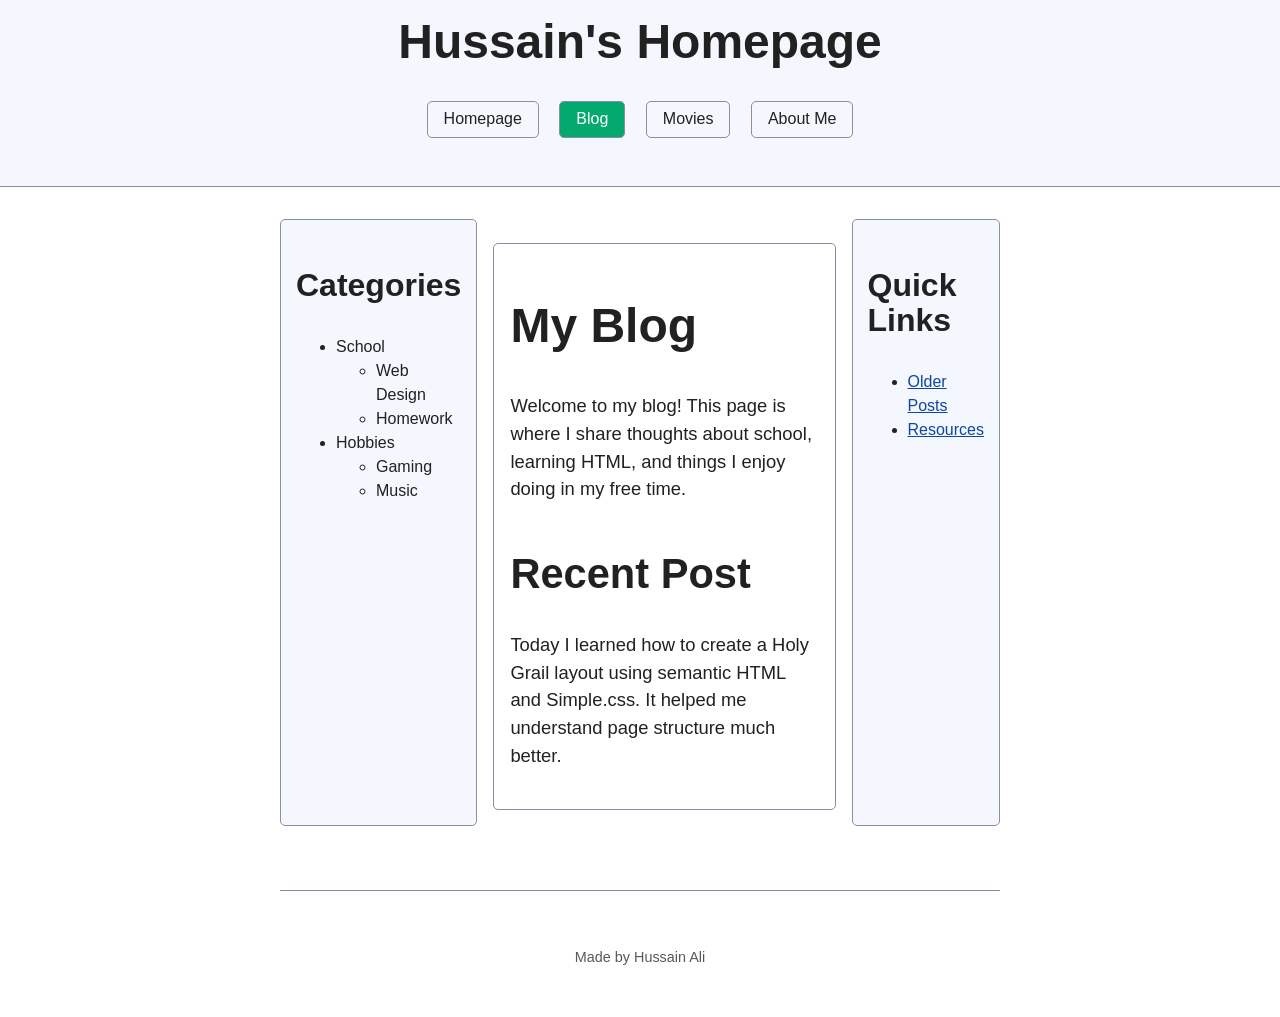
==== blog.html @ d137a2ad "Added all new changes at once for new files, scripts, styles" ====
<!DOCTYPE html>
<html lang="en">
<head>
    <meta charset="UTF-8">
    <meta name="viewport" content="width=device-width, initial-scale=1.0">
    <title>About me</title>
    <link rel="stylesheet" href="css/simple.css">
    <link rel="stylesheet" href="style.css">
</head>
<body>
    <header>
        <h1 class="tracking-in-contract-bck-top">Hussain's Homepage</h1>
        <div class="topnav">
            <nav>
                <a href="index.html" title="Homepage">Homepage</a>
                <a class="active" href="blog.html" title="Blog">Blog</a>
                <a href="movies.html" title="Table">Movies</a>
                <a href="aboutme.html" title="About Me">About Me</a>
            </nav>
        </div>
    </header>
    <div class="layout">
        <aside>
            <h3>Categories</h3>
            <ul>
                <li>School
                    <ul>
                        <li>Web Design</li>
                        <li>Homework</li>
                    </ul>
                </li>
                <li>Hobbies
                    <ul>
                        <li>Gaming</li>
                        <li>Music</li>
                    </ul>
                </li>
            </ul>
        </aside>

        <main>
            <article>
                <h1>My Blog</h1>
                <p>
                    Welcome to my blog! This page is where I share thoughts about school,
                    learning HTML, and things I enjoy doing in my free time.
                </p>

                <h2>Recent Post</h2>
                <p>
                    Today I learned how to create a Holy Grail layout using semantic HTML
                    and Simple.css. It helped me understand page structure much better.
                </p>
            </article>
        </main>

        <aside>
            <h3>Quick Links</h3>
            <ul>
                <li><a href="#">Older Posts</a></li>
                <li><a href="#">Resources</a></li>
            </ul>
        </aside>
    </div>
    <footer>
        <p>Made by Hussain Ali</p>
    </footer>

</body>
</html>
---- css/simple.css ----
/* Global variables. */
:root {
  /* Set sans-serif & mono fonts */
  --sans-font: -apple-system, BlinkMacSystemFont, "Avenir Next", Avenir,
    "Nimbus Sans L", Roboto, "Noto Sans", "Segoe UI", Arial, Helvetica,
    "Helvetica Neue", sans-serif;
  --serif-font: ui-serif, Georgia, Cambria, "Times New Roman", Times, serif;
  --mono-font: Consolas, Menlo, Monaco, "Andale Mono", "Ubuntu Mono", monospace;
  --standard-border-radius: 5px;
  --border-width: 1px;

  /* Default (light) theme */
  --bg: #fff;
  --accent-bg: #f5f7ff;
  --text: #212121;
  --text-light: #585858;
  --border: #898EA4;
  --accent: #0d47a1;
  --accent-hover: #1266e2;
  --accent-text: var(--bg);
  --code: #d81b60;
  --preformatted: #444;
  --marked: #ffdd33;
  --disabled: #efefef;
}

/* Dark theme */
@media (prefers-color-scheme: dark) {
  :root {
    color-scheme: dark;
    --bg: #212121;
    --accent-bg: #2b2b2b;
    --text: #dcdcdc;
    --text-light: #ababab;
    --accent: #ffb300;
    --accent-hover: #ffe099;
    --accent-text: var(--bg);
    --code: #f06292;
    --preformatted: #ccc;
    --disabled: #111;
  }
  /* Add a bit of transparency so light media isn't so glaring in dark mode */
  img,
  video {
    opacity: 0.8;
  }
}

/* Reset box-sizing */
*, *::before, *::after {
  box-sizing: border-box;
}

/* Reset default appearance */
textarea,
select,
input,
progress {
  appearance: none;
  -webkit-appearance: none;
  -moz-appearance: none;
}

html {
  /* Set the font globally */
  font-family: var(--sans-font);
  scroll-behavior: smooth;
}

/* Make the body a nice central block */
body {
  color: var(--text);
  background-color: var(--bg);
  font-size: 1.15rem;
  line-height: 1.5;
  display: grid;
  grid-template-columns: 1fr min(45rem, 90%) 1fr;
  margin: 0;
}
body > * {
  grid-column: 2;
}

/* Make the header bg full width, but the content inline with body */
body > header {
  background-color: var(--accent-bg);
  border-bottom: var(--border-width) solid var(--border);
  text-align: center;
  padding: 0 0.5rem 2rem 0.5rem;
  grid-column: 1 / -1;
}

body > header > *:only-child {
  margin-block-start: 2rem;
}

body > header h1 {
  max-width: 1200px;
  margin: 1rem auto;
}

body > header p {
  max-width: 40rem;
  margin: 1rem auto;
}

/* Add a little padding to ensure spacing is correct between content and header nav */
main {
  padding-top: 1.5rem;
}

body > footer {
  margin-top: 4rem;
  padding: 2rem 1rem 1.5rem 1rem;
  color: var(--text-light);
  font-size: 0.9rem;
  text-align: center;
  border-top: var(--border-width) solid var(--border);
}

/* Format headers */
h1 {
  font-size: 3rem;
}

h2 {
  font-size: 2.6rem;
  margin-top: 3rem;
}

h3 {
  font-size: 2rem;
  margin-top: 3rem;
}

h4 {
  font-size: 1.44rem;
}

h5 {
  font-size: 1.15rem;
}

h6 {
  font-size: 0.96rem;
}

p {
  margin: 1.5rem 0;
}

/* Prevent long strings from overflowing container */
p, h1, h2, h3, h4, h5, h6 {
  overflow-wrap: break-word;
}

/* Fix line height when title wraps */
h1,
h2,
h3 {
  line-height: 1.1;
}

/* Reduce header size on mobile */
@media only screen and (max-width: 720px) {
  h1 {
    font-size: 2.5rem;
  }

  h2 {
    font-size: 2.1rem;
  }

  h3 {
    font-size: 1.75rem;
  }

  h4 {
    font-size: 1.25rem;
  }
}

/* Format links & buttons */
a,
a:visited {
  color: var(--accent);
}

a:hover {
  text-decoration: none;
}

button,
.button,
a.button, /* extra specificity to override a */
input[type="submit"],
input[type="reset"],
input[type="button"] {
  border: var(--border-width) solid var(--accent);
  background-color: var(--accent);
  color: var(--accent-text);
  padding: 0.5em;
  text-decoration: none;
  line-height: normal;
}

.button[aria-disabled="true"], 
input:disabled,
textarea:disabled,
select:disabled,
button[disabled] {
  cursor: not-allowed;
  background-color: var(--disabled);
  border-color: var(--disabled);
  color: var(--text-light);
}

input[type="range"] {
  padding: 0;
}

/* Set the cursor to '?' on an abbreviation and style the abbreviation to show that there is more information underneath */
abbr[title] {
  cursor: help;
  text-decoration-line: underline;
  text-decoration-style: dotted;
}

button:enabled:hover,
.button:not([aria-disabled="true"]):hover,
input[type="submit"]:enabled:hover,
input[type="reset"]:enabled:hover,
input[type="button"]:enabled:hover {
  background-color: var(--accent-hover);
  border-color: var(--accent-hover);
  cursor: pointer;
}

.button:focus-visible,
button:focus-visible:where(:enabled),
input:enabled:focus-visible:where(
  [type="submit"],
  [type="reset"],
  [type="button"]
) {
  outline: 2px solid var(--accent);
  outline-offset: 1px;
}

/* Format navigation */
header nav {
  font-size: 1rem;
  line-height: 2;
  padding: 1rem 0 0 0;
}

/* Use flexbox to allow items to wrap, as needed */
header nav ul,
header nav ol {
  align-content: space-around;
  align-items: center;
  display: flex;
  flex-direction: row;
  flex-wrap: wrap;
  justify-content: center;
  list-style-type: none;
  margin: 0;
  padding: 0;
}

/* List items are inline elements, make them behave more like blocks */
header nav ul li,
header nav ol li {
  display: inline-block;
}

header nav a,
header nav a:visited {
  margin: 0 0.5rem 1rem 0.5rem;
  border: var(--border-width) solid var(--border);
  border-radius: var(--standard-border-radius);
  color: var(--text);
  display: inline-block;
  padding: 0.1rem 1rem;
  text-decoration: none;
}

header nav a:hover,
header nav a.current,
header nav a[aria-current="page"],
header nav a[aria-current="true"] {
  background: var(--bg);
  border-color: var(--accent);
  color: var(--accent);
  cursor: pointer;
}

/* Reduce nav side on mobile */
@media only screen and (max-width: 720px) {
  header nav a {
    border: none;
    padding: 0;
    text-decoration: underline;
    line-height: 1;
  }

  header nav a.current {
    background: none;
  }
}

/* Consolidate box styling */
aside, details, pre, progress {
  background-color: var(--accent-bg);
  border: var(--border-width) solid var(--border);
  border-radius: var(--standard-border-radius);
  margin-bottom: 1rem;
}

aside {
  font-size: 1rem;
  width: 30%;
  padding: 0 15px;
  margin-inline-start: 15px;
  float: right;
}
*[dir="rtl"] aside {
  float: left;
}

/* Make aside full-width on mobile */
@media only screen and (max-width: 720px) {
  aside {
    width: 100%;
    float: none;
    margin-inline-start: 0;
  }
}

article, fieldset, dialog {
  border: var(--border-width) solid var(--border);
  padding: 1rem;
  border-radius: var(--standard-border-radius);
  margin-bottom: 1rem;
}

article h2:first-child,
section h2:first-child,
article h3:first-child,
section h3:first-child {
  margin-top: 1rem;
}

section {
  border-top: var(--border-width) solid var(--border);
  border-bottom: var(--border-width) solid var(--border);
  padding: 2rem 1rem;
  margin: 3rem 0;
}

/* Don't double separators when chaining sections */
section + section,
section:first-child {
  border-top: 0;
  padding-top: 0;
}

section + section {
  margin-top: 0;
}

section:last-child {
  border-bottom: 0;
  padding-bottom: 0;
}

details {
  padding: 0.7rem 1rem;
}

summary {
  cursor: pointer;
  font-weight: bold;
  padding: 0.7rem 1rem;
  margin: -0.7rem -1rem;
  word-break: break-word;
}

details[open] > summary + * {
  margin-top: 0;
}

details[open] > summary {
  margin-bottom: 0.5rem;
}

details[open] > :last-child {
  margin-bottom: 0;
}

/* Format tables */
table {
  border-collapse: collapse;
  margin: 1.5rem 0;
}

figure > table {
  width: max-content;
  margin: 0;
}

td,
th {
  border: var(--border-width) solid var(--border);
  text-align: start;
  padding: 0.5rem;
}

th {
  background-color: var(--accent-bg);
  font-weight: bold;
}

tr:nth-child(even) {
  /* Set every other cell slightly darker. Improves readability. */
  background-color: var(--accent-bg);
}

table caption {
  font-weight: bold;
  margin-bottom: 0.5rem;
}

/* Format forms */
textarea,
select,
input,
button,
.button {
  font-size: inherit;
  font-family: inherit;
  padding: 0.5em;
  margin-bottom: 0.5rem;
  border-radius: var(--standard-border-radius);
  box-shadow: none;
  max-width: 100%;
  display: inline-block;
}
textarea,
select,
input {
  color: var(--text);
  background-color: var(--bg);
  border: var(--border-width) solid var(--border);
}
label {
  display: block;
}
textarea:not([cols]) {
  width: 100%;
}

/* Add arrow to drop-down */
select:not([multiple]) {
  background-image: linear-gradient(45deg, transparent 49%, var(--text) 51%),
    linear-gradient(135deg, var(--text) 51%, transparent 49%);
  background-position: calc(100% - 15px), calc(100% - 10px);
  background-size: 5px 5px, 5px 5px;
  background-repeat: no-repeat;
  padding-inline-end: 25px;
}
*[dir="rtl"] select:not([multiple]) {
  background-position: 10px, 15px;
}

/* checkbox and radio button style */
input[type="checkbox"],
input[type="radio"] {
  vertical-align: middle;
  position: relative;
  width: min-content;
}

input[type="checkbox"] + label,
input[type="radio"] + label {
  display: inline-block;
}

input[type="radio"] {
  border-radius: 100%;
}

input[type="checkbox"]:checked,
input[type="radio"]:checked {
  background-color: var(--accent);
}

input[type="checkbox"]:checked::after {
  /* Creates a rectangle with colored right and bottom borders which is rotated to look like a check mark */
  content: " ";
  width: 0.2em;
  height: 0.4em;
  border-radius: 0;
  position: absolute;
  top: 0.04em;
  left: 0.18em;
  background-color: transparent;
  border-right: solid var(--bg) 0.08em;
  border-bottom: solid var(--bg) 0.08em;
  font-size: 1.8em;
  transform: rotate(45deg);
}
input[type="radio"]:checked::after {
  /* creates a colored circle for the checked radio button  */
  content: " ";
  width: 0.3em;
  height: 0.3em;
  border-radius: 100%;
  position: absolute;
  top: 0.125em;
  background-color: var(--bg);
  left: 0.125em;
  font-size: 1.8em;
}

/* Makes input fields wider on smaller screens */
@media only screen and (max-width: 720px) {
  textarea,
  select,
  input {
    width: 100%;
  }
}

/* Set a height for color input */
input[type="color"] {
  height: 2.5rem;
  padding:  0.2rem;
}

/* do not show border around file selector button */
input[type="file"] {
  border: 0;
}

/* Misc body elements */
hr {
  border: none;
  height: var(--border-width);
  background: var(--border);
  margin: 1rem auto;
}

mark {
  padding: 2px 5px;
  border-radius: var(--standard-border-radius);
  background-color: var(--marked);
  color: black;
}

mark a {
  color: var(--accent);
}

img,
video {
  max-width: 100%;
  height: auto;
  border-radius: var(--standard-border-radius);
}

figure {
  margin: 0;
  display: block;
  overflow-x: auto;
}

figure > img,
figure > picture > img {
  display: block;
  margin-inline: auto;
}

figcaption {
  position: sticky;
  left: 0;
  text-align: center;
  font-size: 0.9rem;
  color: var(--text-light);
  margin-block: 1rem;
}

blockquote {
  margin-inline-start: 2rem;
  margin-inline-end: 0;
  margin-block: 2rem;
  padding: 0.4rem 0.8rem;
  border-inline-start: 0.35rem solid var(--accent);
  color: var(--text-light);
  font-style: italic;
}

cite {
  font-size: 0.9rem;
  color: var(--text-light);
  font-style: normal;
}

dt {
    color: var(--text-light);
}

/* Use mono font for code elements */
code,
pre,
pre span,
kbd,
samp {
  font-family: var(--mono-font);
  color: var(--code);
}

kbd {
  color: var(--preformatted);
  border: var(--border-width) solid var(--preformatted);
  border-bottom: 3px solid var(--preformatted);
  border-radius: var(--standard-border-radius);
  padding: 0.1rem 0.4rem;
}

pre {
  padding: 1rem 1.4rem;
  max-width: 100%;
  overflow: auto;
  color: var(--preformatted);
}

/* Fix embedded code within pre */
pre code {
  color: var(--preformatted);
  background: none;
  margin: 0;
  padding: 0;
}

/* Progress bars */
/* Declarations are repeated because you */
/* cannot combine vendor-specific selectors */
progress {
  width: 100%;
}

progress:indeterminate {
  background-color: var(--accent-bg);
}

progress::-webkit-progress-bar {
  border-radius: var(--standard-border-radius);
  background-color: var(--accent-bg);
}

progress::-webkit-progress-value {
  border-radius: var(--standard-border-radius);
  background-color: var(--accent);
}

progress::-moz-progress-bar {
  border-radius: var(--standard-border-radius);
  background-color: var(--accent);
  transition-property: width;
  transition-duration: 0.3s;
}

progress:indeterminate::-moz-progress-bar {
  background-color: var(--accent-bg);
}

dialog {
  background-color: var(--bg);
  max-width: 40rem;
  margin: auto;
}

dialog::backdrop {
  background-color: var(--bg);
  opacity: 0.8;
}

@media only screen and (max-width: 720px) {
  dialog {
    max-width: calc(100vw - 2rem);
  }
}

/* Superscript & Subscript */
/* Prevent scripts from affecting line-height. */
sup, sub {
  vertical-align: baseline;
  position: relative;
}

sup {
  top: -0.4em;
}

sub { 
  top: 0.3em; 
}

/* Classes for notices */
.notice {
  background: var(--accent-bg);
  border: var(--border-width) solid var(--border);
  border-radius: var(--standard-border-radius);
  padding: 1.5rem;
  margin: 2rem 0;
}

div.notice p:first-of-type {
	margin-top: 0;
}

div.notice p:last-of-type {
	margin-bottom: 0;
}

/* Print */
@media print {
  @page {
    margin: 1cm;
  }
  body {
    display: block;
  }
  body > header {
    background-color: unset;
  }
  body > header nav,
  body > footer {
    display: none;
  }
  article {
    border: none;
    padding: 0;
  }
  a[href^="http"]::after {
    content: " <" attr(href) ">";
  }
  abbr[title]:after {
    content: " (" attr(title) ")";
  }
  a {
    text-decoration: none;
  }
  p {
    widows: 3;
    orphans: 3;
  }
  hr {
    border-top: var(--border-width) solid var(--border);
  }
  mark {
    border: var(--border-width) solid var(--border);
  }
  pre, table, figure, img, svg {
    break-inside: avoid;
  }
  pre code {
    white-space: pre-wrap;
  }
}
---- style.css ----
/* .topnav {
    background-color: #333;
    overflow: hidden;
    }

    .topnav a {
    float: left;
    color: #f2f2f2;
    text-align: center;
    padding: 14px 16px;
    text-decoration: none;
    font-size: 17px;
    }

    .topnav a:hover {
    background-color: #ddd;
    color: black;
    }*/

    .topnav a.active {
    background-color: #04AA6D;
    color: white;
    } 

    /* rem = 16px standard?       */
    .layout {
        display: grid;
        grid-template-columns: 1fr 4fr 1fr;
        gap: 1rem;
        max-width: 100%;
        margin-top: 2rem;
    }

    .layout > aside,
    .layout > main {
        margin: 0;
        width: auto;
    }

    .layout main {
        max-width: none;
    }


    .tracking-in-contract-bck-top {
        -webkit-animation: tracking-in-contract-bck-top 1s cubic-bezier(0.215, 0.610, 0.355, 1.000) both;
        animation: tracking-in-contract-bck-top 1s cubic-bezier(0.215, 0.610, 0.355, 1.000) both;
    }
/* ----------------------------------------------
* Generated by Animista on 2026-2-4 11:2:11
* Licensed under FreeBSD License.
* See http://animista.net/license for more info. 
* w: http://animista.net, t: @cssanimista
* ---------------------------------------------- */

/**
* ----------------------------------------
* animation tracking-in-contract-bck-top
* ----------------------------------------
*/
@-webkit-keyframes tracking-in-contract-bck-top {
    0% {
        letter-spacing: 1em;
        -webkit-transform: translateZ(400px) translateY(-300px);
                transform: translateZ(400px) translateY(-300px);
        opacity: 0;
    }
    40% {
        opacity: 0.6;
    }
    100% {
        -webkit-transform: translateZ(0) translateY(0);
                transform: translateZ(0) translateY(0);
        opacity: 1;
    }
}
@keyframes tracking-in-contract-bck-top {
    0% {
        letter-spacing: 1em;
        -webkit-transform: translateZ(400px) translateY(-300px);
                transform: translateZ(400px) translateY(-300px);
        opacity: 0;
    }
    40% {
        opacity: 0.6;
    }
    100% {
        -webkit-transform: translateZ(0) translateY(0);
                transform: translateZ(0) translateY(0);
        opacity: 1;
    }
}
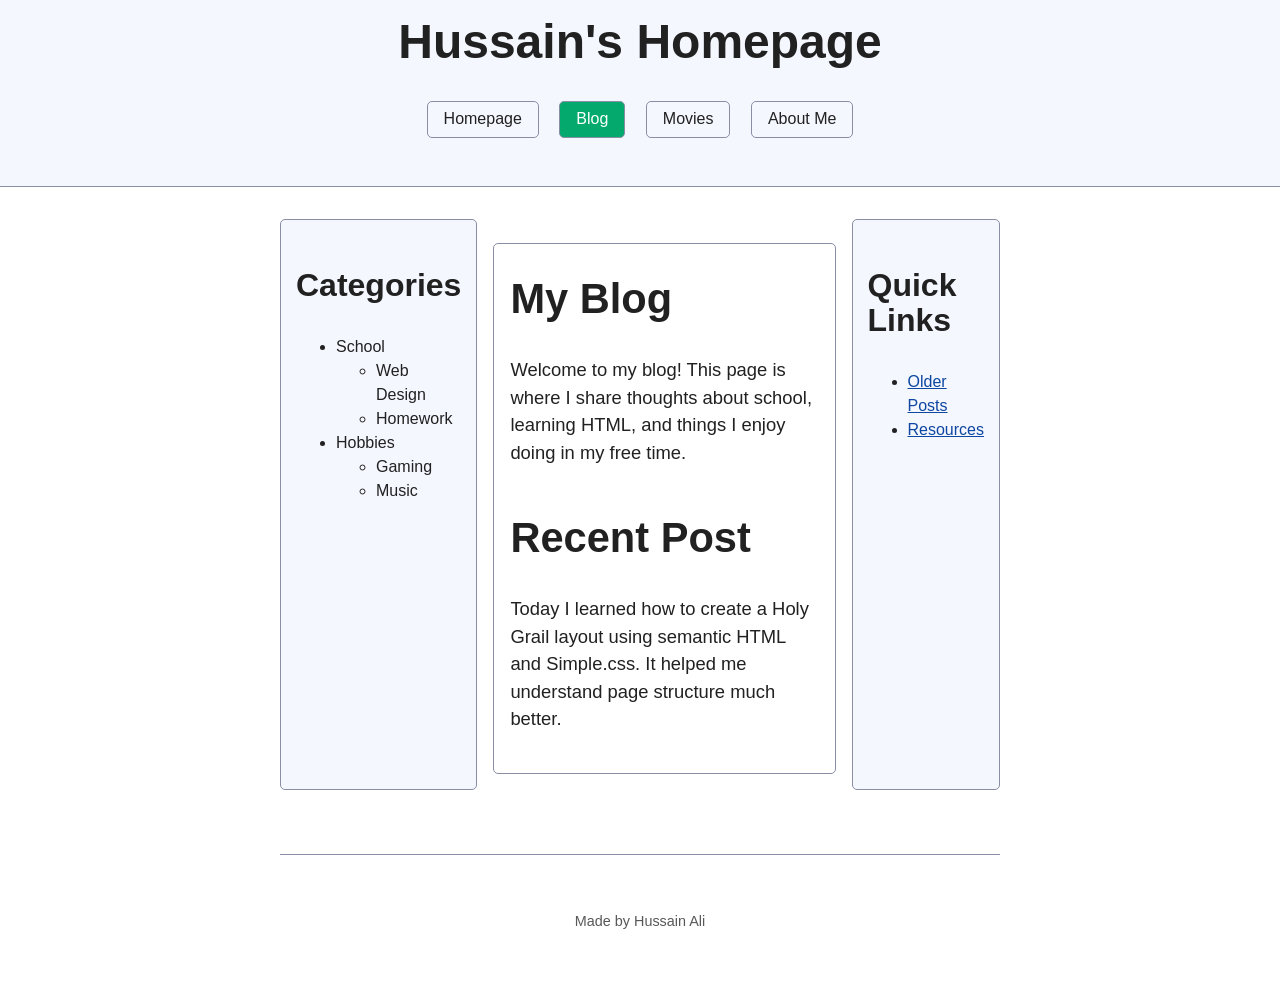
==== commit 19c082f1: "Updated accurate page titles and semantic change on blog.html" ====
--- a/blog.html
+++ b/blog.html
@@ -3,7 +3,7 @@
 <head>
     <meta charset="UTF-8">
     <meta name="viewport" content="width=device-width, initial-scale=1.0">
-    <title>About me</title>
+    <title>Blog</title>
     <link rel="stylesheet" href="css/simple.css">
     <link rel="stylesheet" href="style.css">
 </head>
@@ -40,7 +40,7 @@
 
         <main>
             <article>
-                <h1>My Blog</h1>
+                <h2>My Blog</h1>
                 <p>
                     Welcome to my blog! This page is where I share thoughts about school,
                     learning HTML, and things I enjoy doing in my free time.
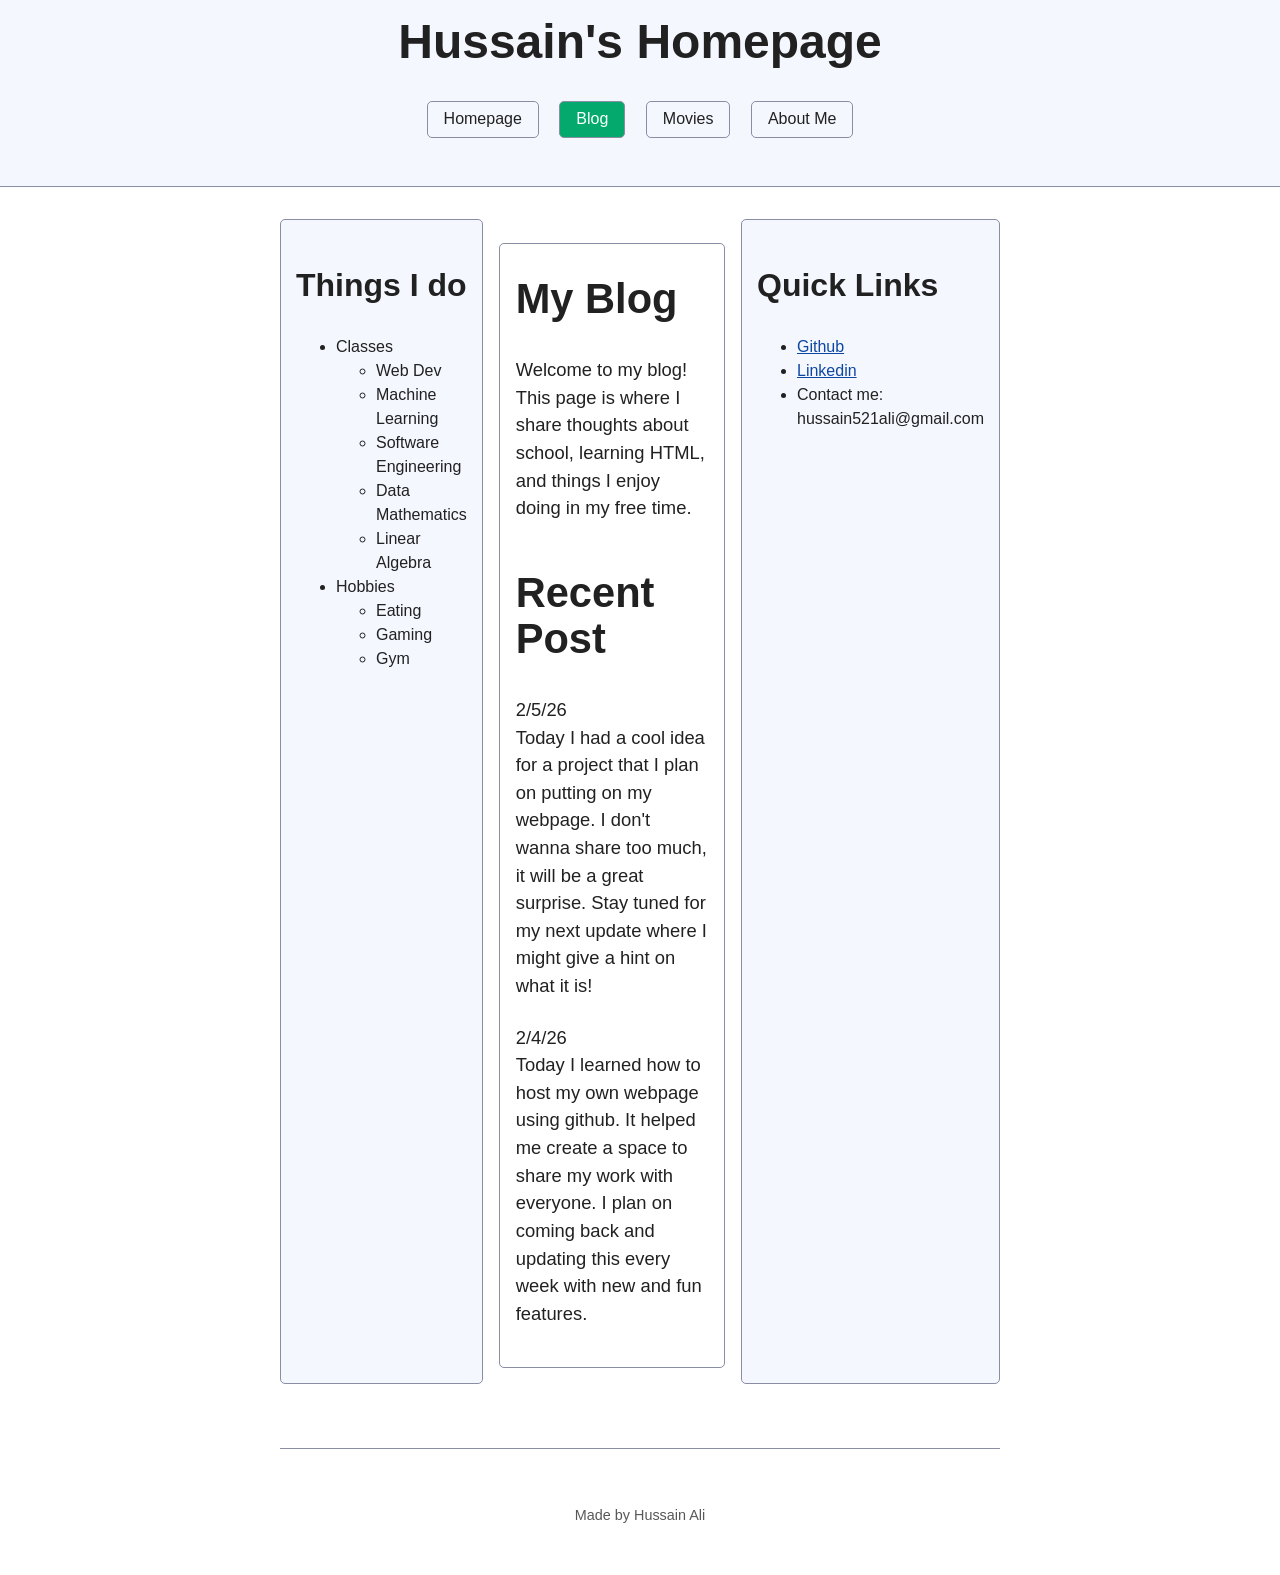
==== commit d409e4df: "Updated Blog page" ====
--- a/blog.html
+++ b/blog.html
@@ -21,18 +21,22 @@
     </header>
     <div class="layout">
         <aside>
-            <h3>Categories</h3>
+            <h3>Things I do</h3>
             <ul>
-                <li>School
+                <li>Classes
                     <ul>
-                        <li>Web Design</li>
-                        <li>Homework</li>
+                        <li>Web Dev</li>
+                        <li>Machine Learning</li>
+                        <li>Software Engineering</li>
+                        <li>Data Mathematics</li>
+                        <li>Linear Algebra</li>
                     </ul>
                 </li>
                 <li>Hobbies
                     <ul>
+                        <li>Eating</li>
                         <li>Gaming</li>
-                        <li>Music</li>
+                        <li>Gym</li>
                     </ul>
                 </li>
             </ul>
@@ -48,8 +52,11 @@
 
                 <h2>Recent Post</h2>
                 <p>
-                    Today I learned how to create a Holy Grail layout using semantic HTML
-                    and Simple.css. It helped me understand page structure much better.
+                    2/5/26<br>Today I had a cool idea for a project that I plan on putting on my webpage. I don't wanna share too much, it will be a great surprise. Stay tuned for my next update where I might give a hint on what it is!
+                </p>
+                
+                <p>
+                    2/4/26<br>Today I learned how to host my own webpage using github. It helped me create a space to share my work with everyone. I plan on coming back and updating this every week with new and fun features.
                 </p>
             </article>
         </main>
@@ -57,8 +64,9 @@
         <aside>
             <h3>Quick Links</h3>
             <ul>
-                <li><a href="#">Older Posts</a></li>
-                <li><a href="#">Resources</a></li>
+                <li><a href="hussain521a">Github</a></li>
+                <li><a href="https://www.linkedin.com/in/hussain521a/">Linkedin</a></li>
+                <li>Contact me: hussain521ali@gmail.com</li>
             </ul>
         </aside>
     </div>
